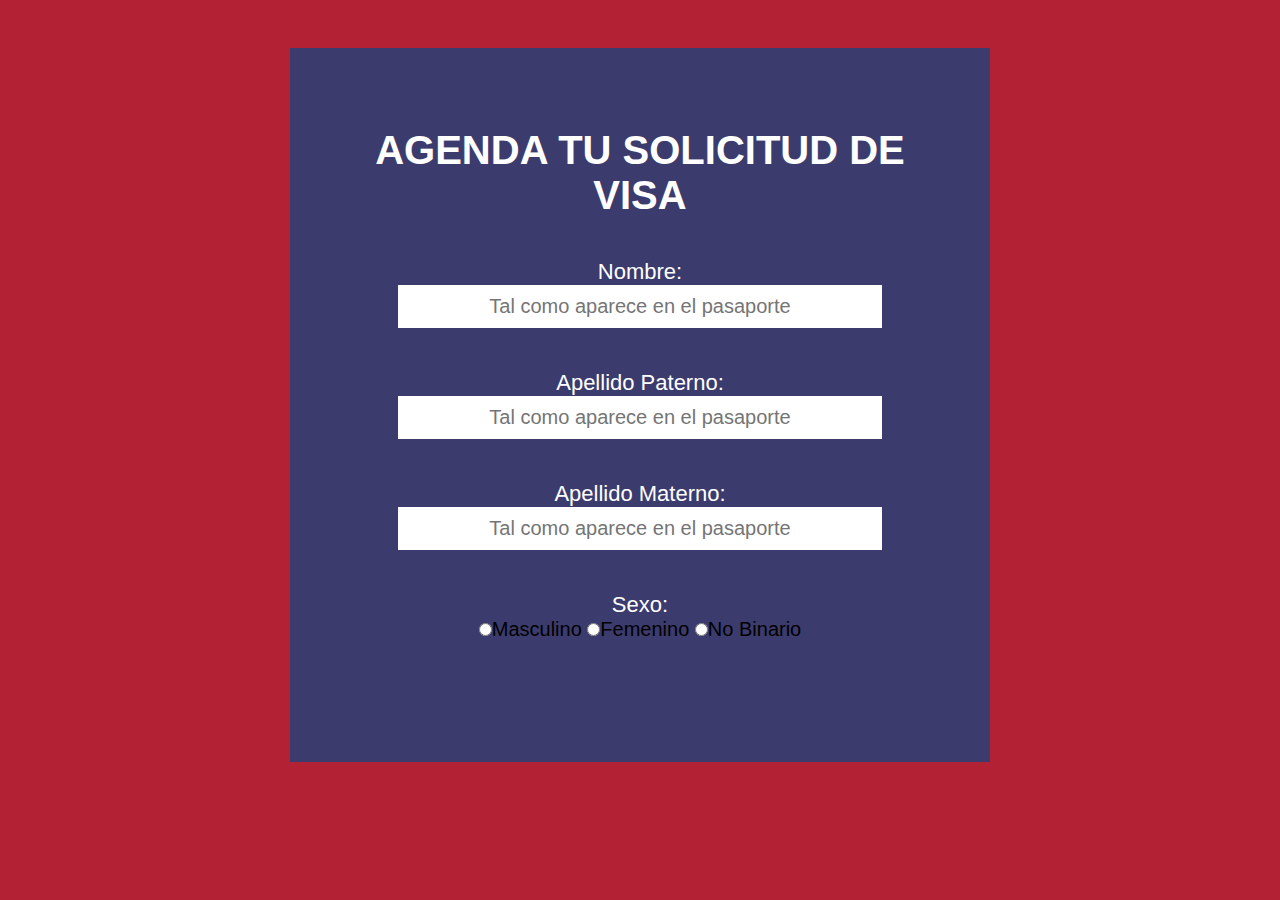
==== index.html @ b5d0b726 "Create index.html" ====
<!DOCTYPE html>
<html lang="en">
<head>
    <meta charset="UTF-8">
    <meta http-equiv="X-UA-Compatible" content="IE=edge">
    <meta name="viewport" content="width=device-width, initial-scale=1.0">
    <title>Reserva de Citas</title>
    <link rel="stylesheet" href="/html/css/styles.css">
    
</head>
<body>
    <form class="formulario" action="">
    
    <div class="title">
        <b>AGENDA TU SOLICITUD DE VISA</b>
    </div>

    <div class="container">
        <label for="nombre">Nombre: </label><br>
        <input type="text" placeholder="Tal como aparece en el pasaporte" name="nombre">
    </div>

    <div class="container">
        <label for="apPaterno">Apellido Paterno: </label><br>
        <input type="text" placeholder="Tal como aparece en el pasaporte" name="apPaterno" id="apPaterno">
    </div>

    <div class="container">
        <label for="apMaterno">Apellido Materno: </label><br>
        <input type="text" placeholder="Tal como aparece en el pasaporte" name="apMaterno" id="apMaterno">
    </div>

    <div class="container">
        <label for="sexo">Sexo: </label> <br>
        <input type="radio" name="sexo" id="sexo">Masculino
        <input type="radio" name="sexo" id="sexo">Femenino 
        <input type="radio" name="sexo" id="sexo">No Binario
    </div>
    
    </form>
</body>
</html>
---- html/css/styles.css ----
*{
    box-sizing: border-box;
    margin: 0px;
    padding: 0px;
  }
  body {
    font-size: 16px;
    background-color: #B22234;
    font-family: Arial, Helvetica, sans-serif;
  }

    input[type="text"],
    input[type="email"],
    input[type="file"],
    input[type="tel"],
    input[type="date"],
    input[type="time"],
    select,textarea
    {
        font-size: 20px;
        width: 90%;
        padding: 10px;
        border: none;
        outline: none;
        text-align: center;
    }
   

    input[type="submit"]{
        color: blue;
        font-size: 20px;
        width: 60%;
        padding: 10px;
        border: none;
        outline: none;
        text-align: center;
    
    }

    .formulario{
        background:#3C3B6E ;
        padding: 80px;
        margin:auto;
        width: 700px;
        margin-top: 3em;
        border-radius: 0%;
        outline: none;
        margin-bottom: 3em;
        
      }
      
      .contenedor, .container{
        width: 100%;
        padding: 1px;
        outline: none;
        margin-top: 2em;
        margin-bottom: 2em;
        text-align: center;
        border: none;
        outline: none;
        font-size: 20px;
      }
      
      label{
        color: #FFFFFF;
        text-align: left;
        font-size: 22px;
        size: 10em;
        margin-top: 1em;
        margin-bottom: 1em;
      }
      
      b{
        text-align: center;
        color:#FFFFFF;
        font-size: 40px;
        margin-top:auto;
        margin-bottom: 1em
      }
      
      .title{
        text-align: center;
      } 
    h1{
        text-align: center;
        font-size: 80px;
    }
    .radio{
      text-align: center;
      margin-top: 1em;
      margin-bottom: 1em;
    }
    .head{
      text-align: center;
      margin-top: 5em;
      margin-bottom: 3em;
      color: #FFFFFF;
    }
    .input[type="date"]{
      width: 10px;
      height: 15px;
    }
    footer{
      color: #FFFFFF;
    }
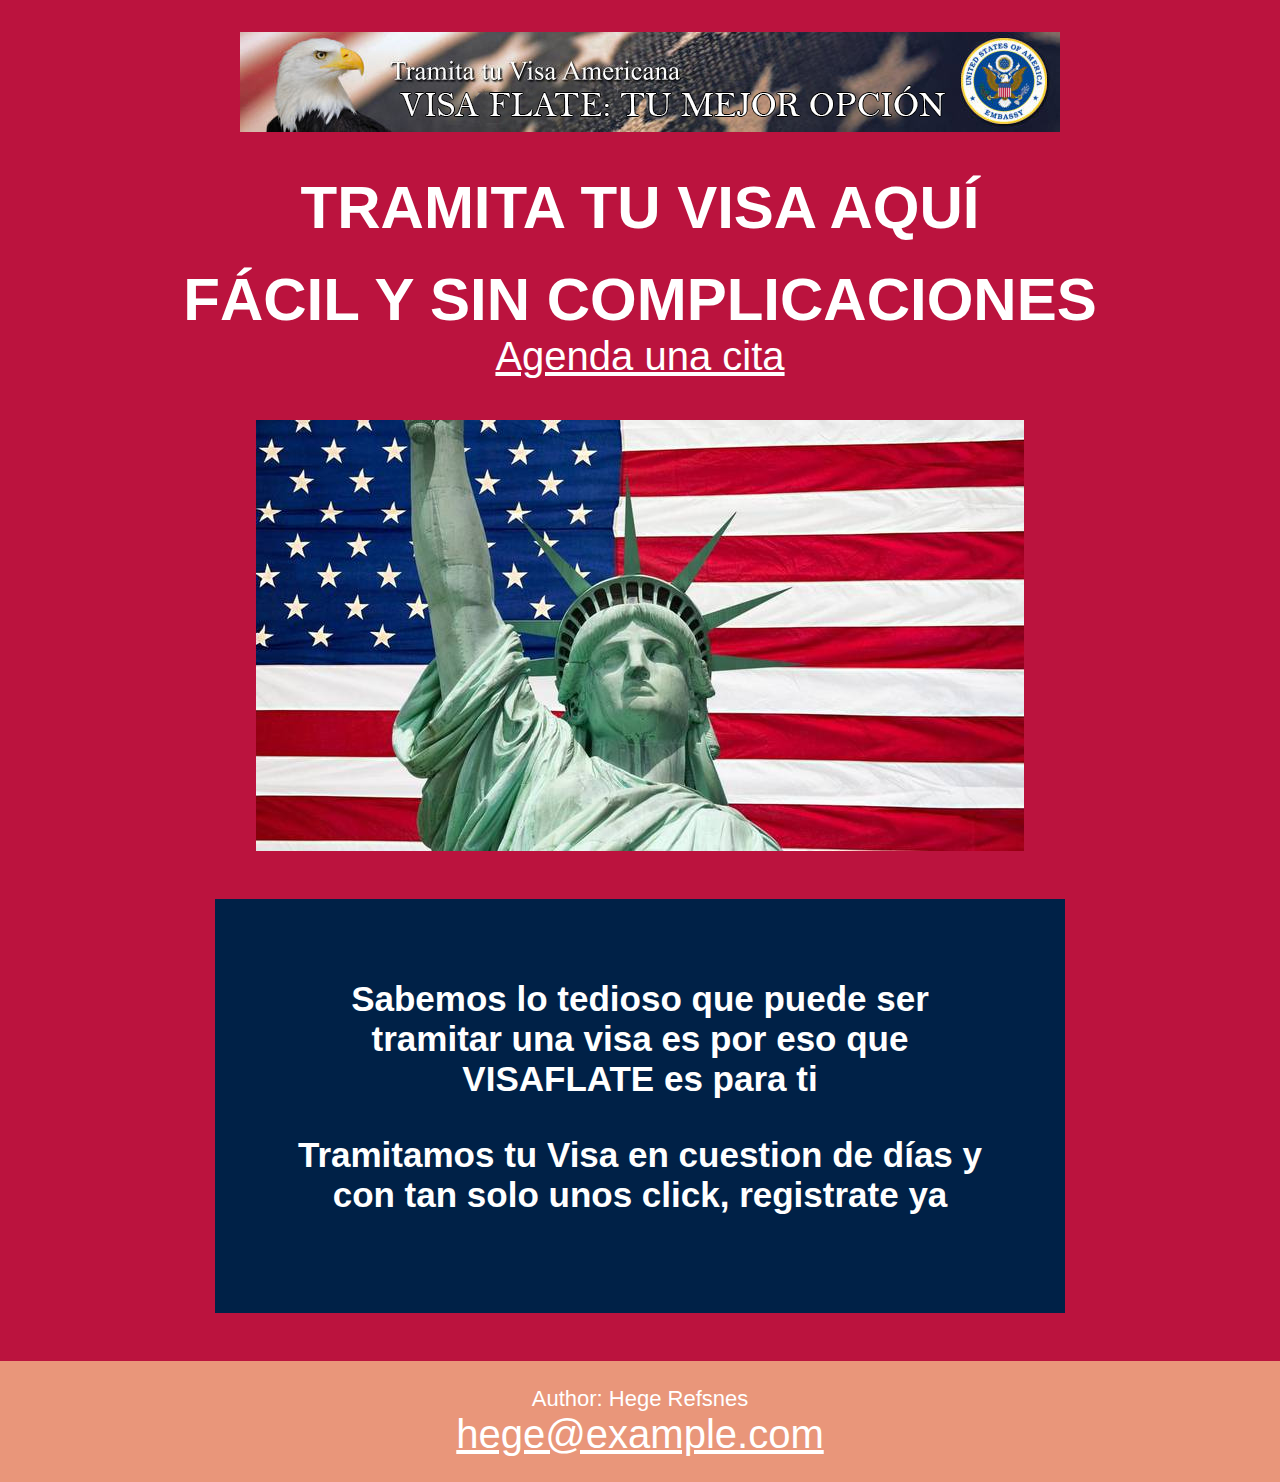
==== commit 3bafada1: "terminado de front end con links" ====
--- a/index.html
+++ b/index.html
@@ -4,39 +4,43 @@
     <meta charset="UTF-8">
     <meta http-equiv="X-UA-Compatible" content="IE=edge">
     <meta name="viewport" content="width=device-width, initial-scale=1.0">
-    <title>Reserva de Citas</title>
-    <link rel="stylesheet" href="/html/css/styles.css">
+    <title>VisaFlate</title>
+    <link rel="stylesheet" href="html/css/styles.css">
     
 </head>
 <body>
-    <form class="formulario" action="">
+    <div class="header">
+        <img src="html/image/pc_header.jpg" alt="Tramita tu visa americana en linea" class="img-center">
+    </div>
     
-    <div class="title">
-        <b>AGENDA TU SOLICITUD DE VISA</b>
+    <div class="container">
+        <h1>TRAMITA TU VISA AQUÍ</h1><br>
+        <h1>FÁCIL Y SIN COMPLICACIONES</h1>
+        <A HREF="citas.html">Agenda una cita</A>
     </div>
 
-    <div class="container">
-        <label for="nombre">Nombre: </label><br>
-        <input type="text" placeholder="Tal como aparece en el pasaporte" name="nombre">
+
+    <div>
+        <img src="html/image/GettyImages-157635795 (1).jpg" alt="estatua de la libertad" class="img-center">
     </div>
+    <form action="" class="form"> <div>
+        <h2>Sabemos lo tedioso que puede ser tramitar una visa es por eso que VISAFLATE es para ti</h2><br> <br>
+        <h2>Tramitamos tu Visa en cuestion de días y con tan solo unos click, registrate ya</h2><br>
+    </div>
+</form>
+    
 
-    <div class="container">
-        <label for="apPaterno">Apellido Paterno: </label><br>
-        <input type="text" placeholder="Tal como aparece en el pasaporte" name="apPaterno" id="apPaterno">
+
+</body>
+
+
+
+<footer>
+    <div class="foot">
+    <p>Author: Hege Refsnes<br>
+    <a href="mailto:hege@example.com">hege@example.com</a></p>
     </div>
+</footer>
 
-    <div class="container">
-        <label for="apMaterno">Apellido Materno: </label><br>
-        <input type="text" placeholder="Tal como aparece en el pasaporte" name="apMaterno" id="apMaterno">
-    </div>
+</html>
 
-    <div class="container">
-        <label for="sexo">Sexo: </label> <br>
-        <input type="radio" name="sexo" id="sexo">Masculino
-        <input type="radio" name="sexo" id="sexo">Femenino 
-        <input type="radio" name="sexo" id="sexo">No Binario
-    </div>
-    
-    </form>
-</body>
-</html>
--- a/html/css/styles.css
+++ b/html/css/styles.css
@@ -5,9 +5,15 @@
   }
   body {
     font-size: 16px;
-    background-color: #B22234;
+    background-color: #bb133e;
     font-family: Arial, Helvetica, sans-serif;
   }
+ /* header{
+    margin-top: 2em;
+    margin-left: auto;
+    margin-right: auto;
+    margin-bottom: 2em;
+  }*/
 
     input[type="text"],
     input[type="email"],
@@ -27,7 +33,7 @@
    
 
     input[type="submit"]{
-        color: blue;
+        color: #002147;
         font-size: 20px;
         width: 60%;
         padding: 10px;
@@ -38,10 +44,21 @@
     }
 
     .formulario{
-        background:#3C3B6E ;
+        background:#002147 ;
         padding: 80px;
         margin:auto;
         width: 700px;
+        margin-top: 3em;
+        border-radius: 0%;
+        outline: none;
+        margin-bottom: 3em;
+        
+      }
+      .form{
+        background:#002147 ;
+        padding: 80px;
+        margin:auto;
+        width: 850px;
         margin-top: 3em;
         border-radius: 0%;
         outline: none;
@@ -61,16 +78,16 @@
         font-size: 20px;
       }
       
-      label{
+      label, .foot{
         color: #FFFFFF;
-        text-align: left;
+        text-align: center;
         font-size: 22px;
         size: 10em;
         margin-top: 1em;
         margin-bottom: 1em;
       }
       
-      b{
+      b,a{
         text-align: center;
         color:#FFFFFF;
         font-size: 40px;
@@ -82,8 +99,14 @@
         text-align: center;
       } 
     h1{
-        text-align: center;
-        font-size: 80px;
+      text-align: center;
+        font-size: 60px;
+        color:#FFFFFF;
+    }
+    h2{
+      text-align: center;
+        font-size: 35px;
+        color:#FFFFFF;
     }
     .radio{
       text-align: center;
@@ -103,3 +126,20 @@
     footer{
       color: #FFFFFF;
     }
+    .header{
+      width: 800px;
+      margin-top: 2em;
+      margin-left: auto;
+      margin-right: auto;
+    }
+    .img-center{
+      margin: 10px auto 10px;
+      display: block;
+    }
+    footer {
+      text-align: center;
+      padding: 3px;
+      background-color: DarkSalmon;
+      color: white;
+      font-family: Arial, Helvetica, sans-serif;
+    }
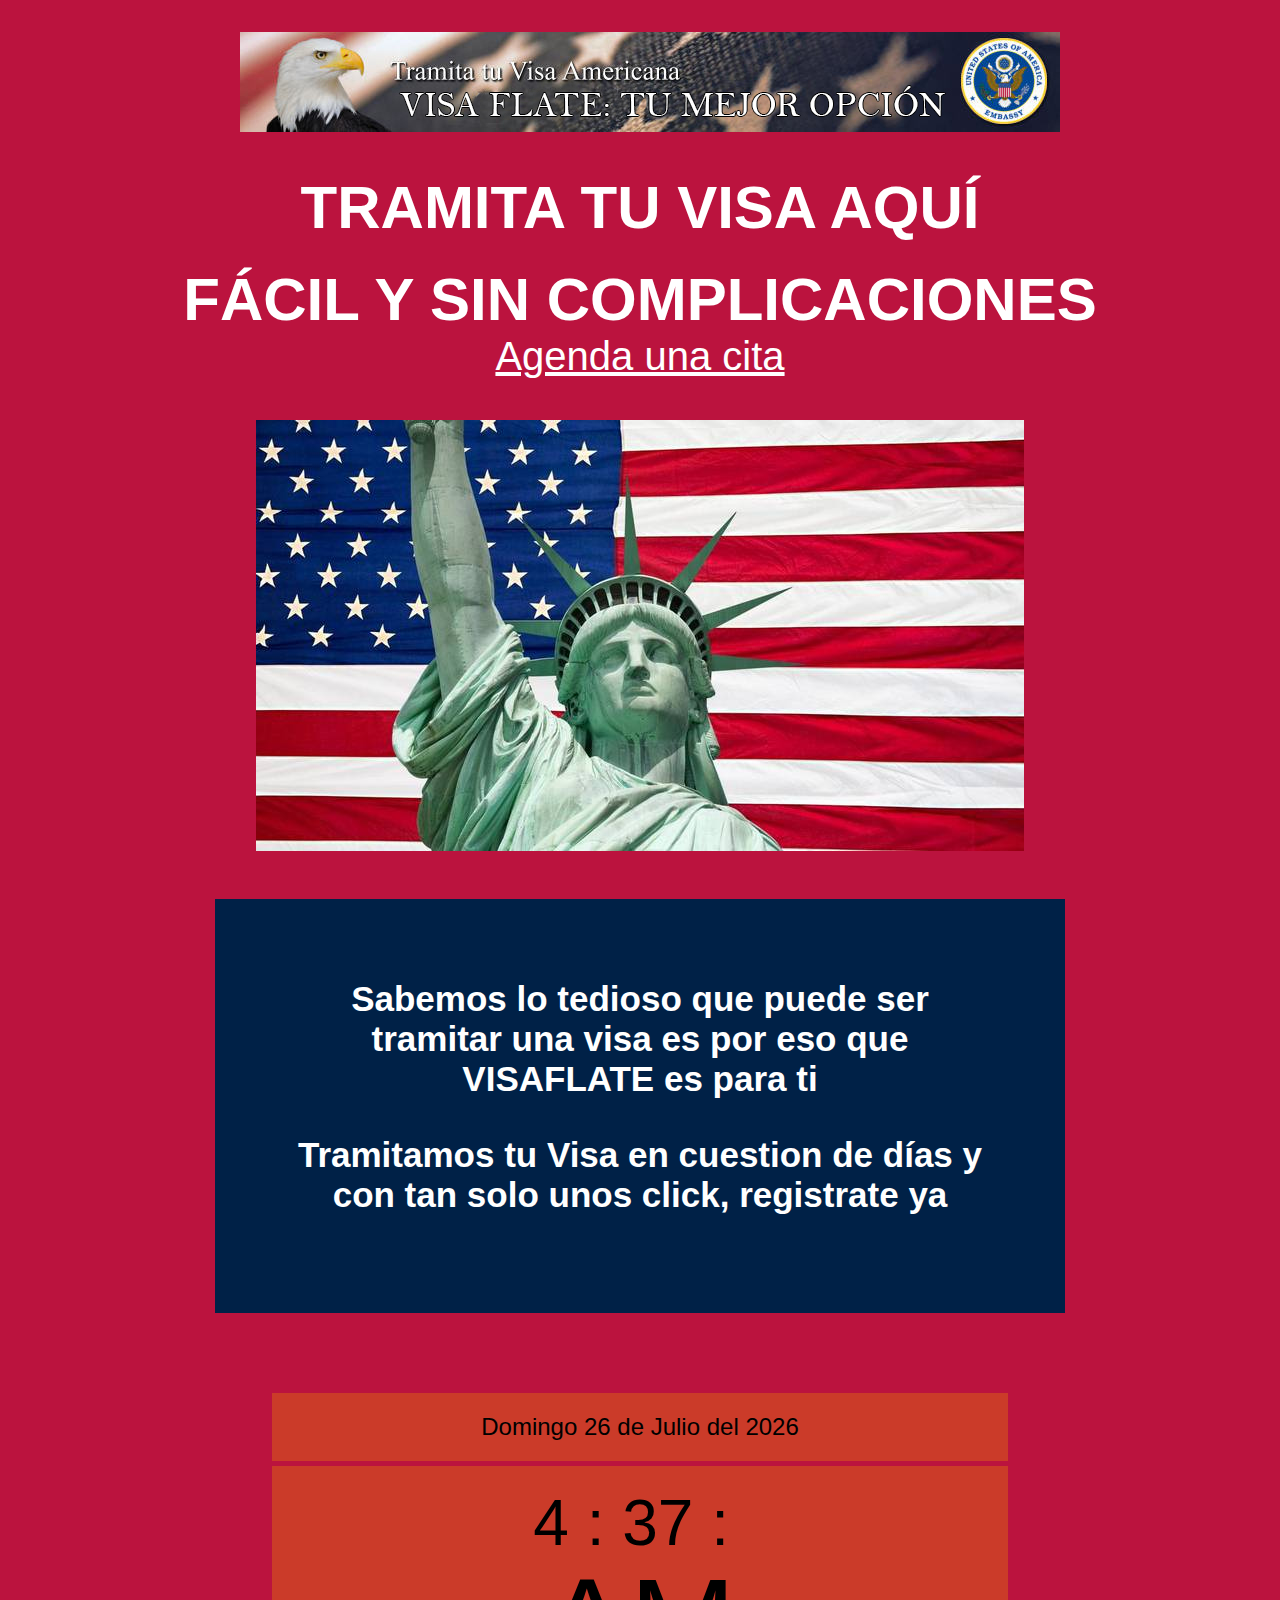
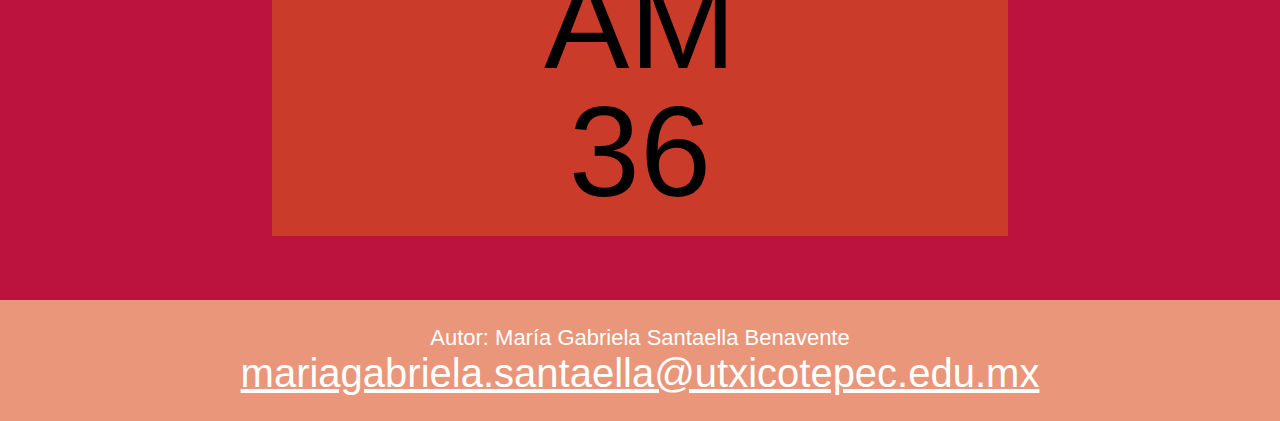
==== commit a4e93b62: "agrega reloj y otros" ====
--- a/index.html
+++ b/index.html
@@ -6,9 +6,13 @@
     <meta name="viewport" content="width=device-width, initial-scale=1.0">
     <title>VisaFlate</title>
     <link rel="stylesheet" href="html/css/styles.css">
+    <link rel="preconnect" href="https://fonts.googleapis.com">
     
 </head>
 <body>
+    
+
+    </div>
     <div class="header">
         <img src="html/image/pc_header.jpg" alt="Tramita tu visa americana en linea" class="img-center">
     </div>
@@ -28,17 +32,41 @@
         <h2>Tramitamos tu Visa en cuestion de días y con tan solo unos click, registrate ya</h2><br>
     </div>
 </form>
+<div class="conatiner">
+    <div class="wrap">
+        <div class="widget">
+            <div class="fecha"> 
+            <p id="diaSemana" class="semana"> </p>  
+            <p id="dia" class="dia"></p>
+            <p>de </p>
+            <p id="mes" class="mes"></p>
+            <p>del </p>
+            <p id="year" class="year"></p>
+            </div>
+            <div class="reloj">
+                <p id="horas" class="horas"></p>
+                <p>:</p>
+                <p id="minutos" class="minutos"></p>
+                <p>:</p>
+                <div class="caja-segundos"></div>
+                    <p id="ampm" class="ampm"></p>
+                    <p id="segundos" class="segundos"></p>
+            </div>
+        </div>
+
+    </div>
+</div>
     
 
-
+<script src="js/javasc.js"></script>
 </body>
 
 
 
 <footer>
     <div class="foot">
-    <p>Author: Hege Refsnes<br>
-    <a href="mailto:hege@example.com">hege@example.com</a></p>
+    <p>Autor: María Gabriela Santaella Benavente<br>
+    <a href="mariagabriela.santaella@utxicotepec.edu.mx">mariagabriela.santaella@utxicotepec.edu.mx</a></p>
     </div>
 </footer>
 
--- a/html/css/styles.css
+++ b/html/css/styles.css
@@ -1,4 +1,4 @@
-*{
+*{ /*mauqetado general*/
     box-sizing: border-box;
     margin: 0px;
     padding: 0px;
@@ -7,13 +7,57 @@
     font-size: 16px;
     background-color: #bb133e;
     font-family: Arial, Helvetica, sans-serif;
+    background-size: cover;
   }
- /* header{
-    margin-top: 2em;
+  /* estilos para el reloj en pantalla*/
+  .wrap{
+    width: 90%;
+    max-width: 1000px;
+    margin: auto;
     margin-left: auto;
     margin-right: auto;
-    margin-bottom: 2em;
-  }*/
+  }
+.widget{
+  width: 80%;
+  margin: 2em;
+  padding: 2em;
+  border: none;
+  text-align: center;
+  margin-left: auto;
+  margin-right: auto;
+
+}
+.widget p{
+  display: inline-block;
+  line-height: 1em;
+}
+.fecha{
+  font-family: Arial, Helvetica, sans-serif;
+  text-align: center;
+  font-size: 1.5em;
+  margin-bottom: 0.3125rem;
+  background: rgba(220, 100, 20, .5);
+  padding: 20px;
+  width: 100%;
+}
+.reloj{
+  font-family: Arial, Helvetica, sans-serif;
+  width: 100%;
+  padding: 20px;
+  font-size: 4em;
+  text-align: center;
+  background: rgba(220, 100, 20, .5);
+}
+.reloj .caja-segundos{
+  display: inline-block;
+}
+.reloj .segundos,
+.reloj .ampm{
+  font-size: 2em;
+  display: block;}
+
+ /* aqui terminan los estilos del reloj y comienzan 
+ los estilos de los input etc*/
 
     input[type="text"],
     input[type="email"],
@@ -33,7 +77,7 @@
    
 
     input[type="submit"]{
-        color: #002147;
+      mariagabriela.santaella@utxicotepec.edu.mx
         font-size: 20px;
         width: 60%;
         padding: 10px;
